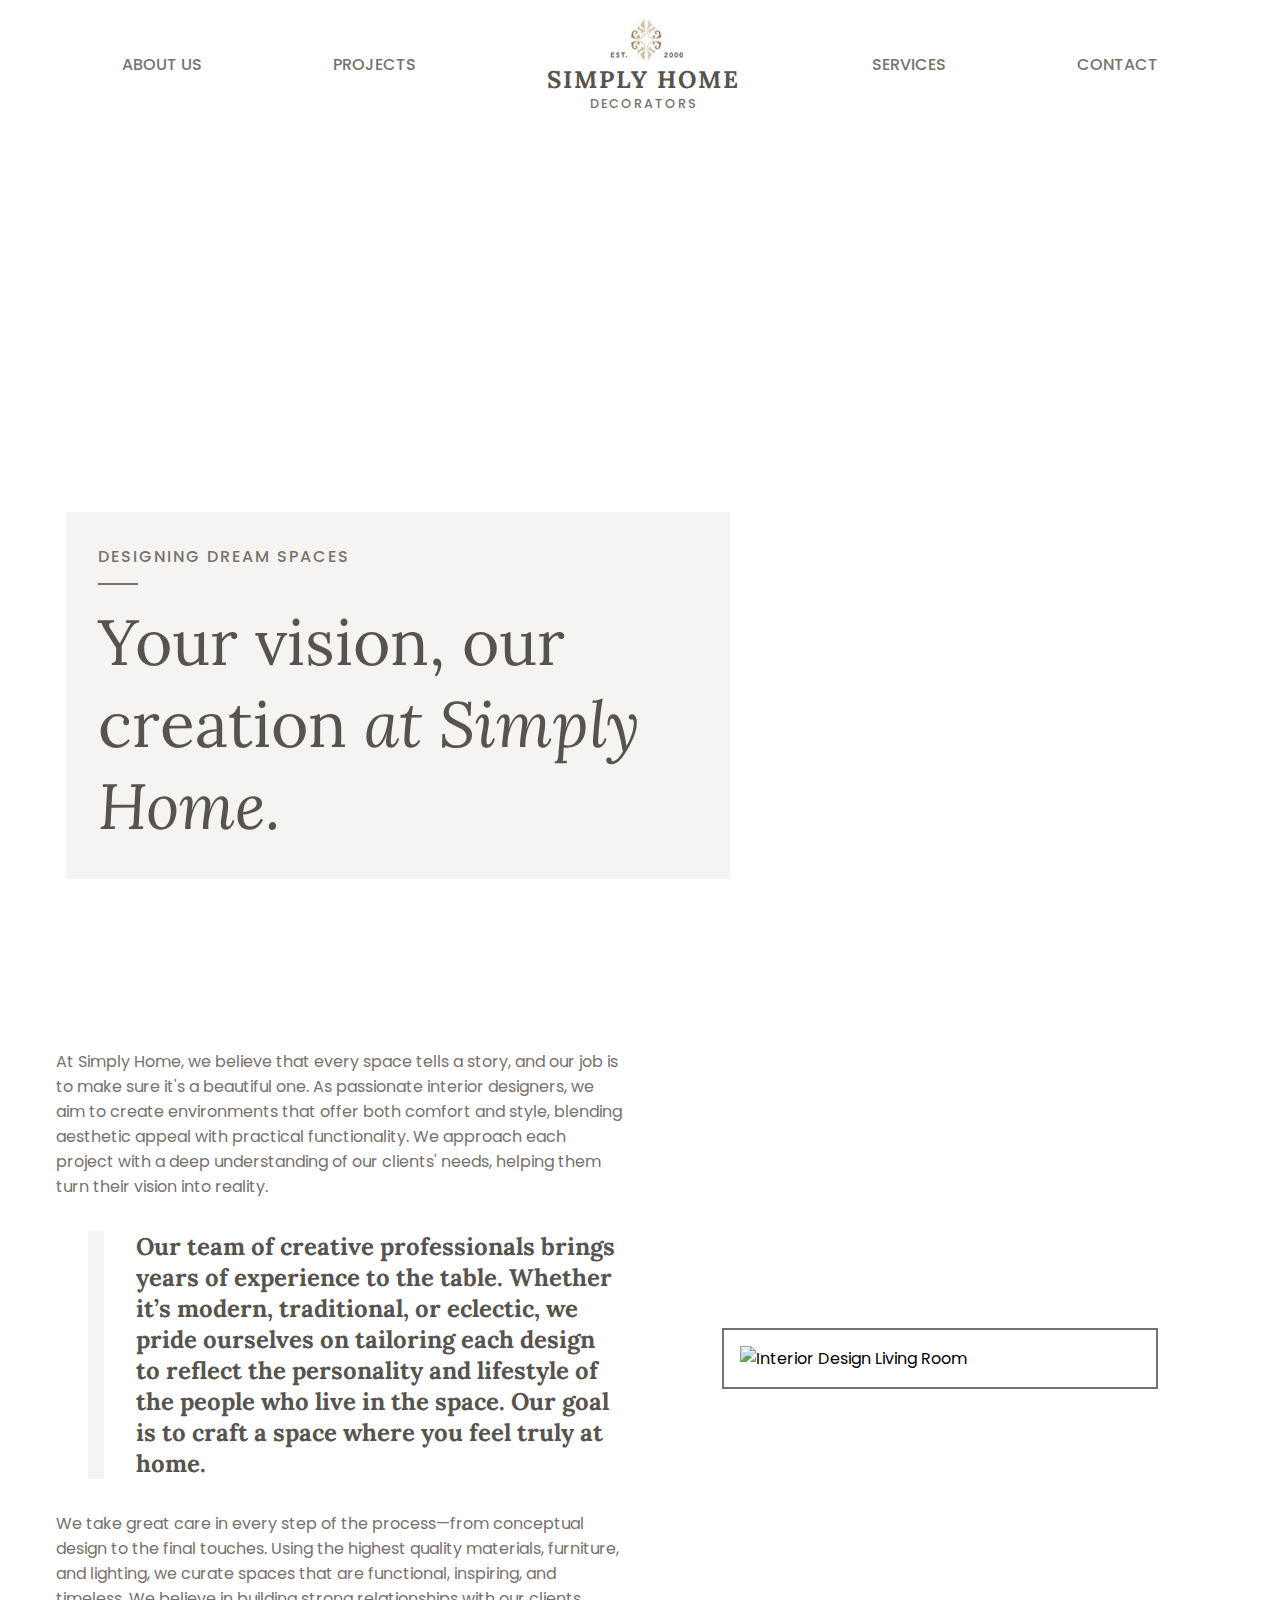
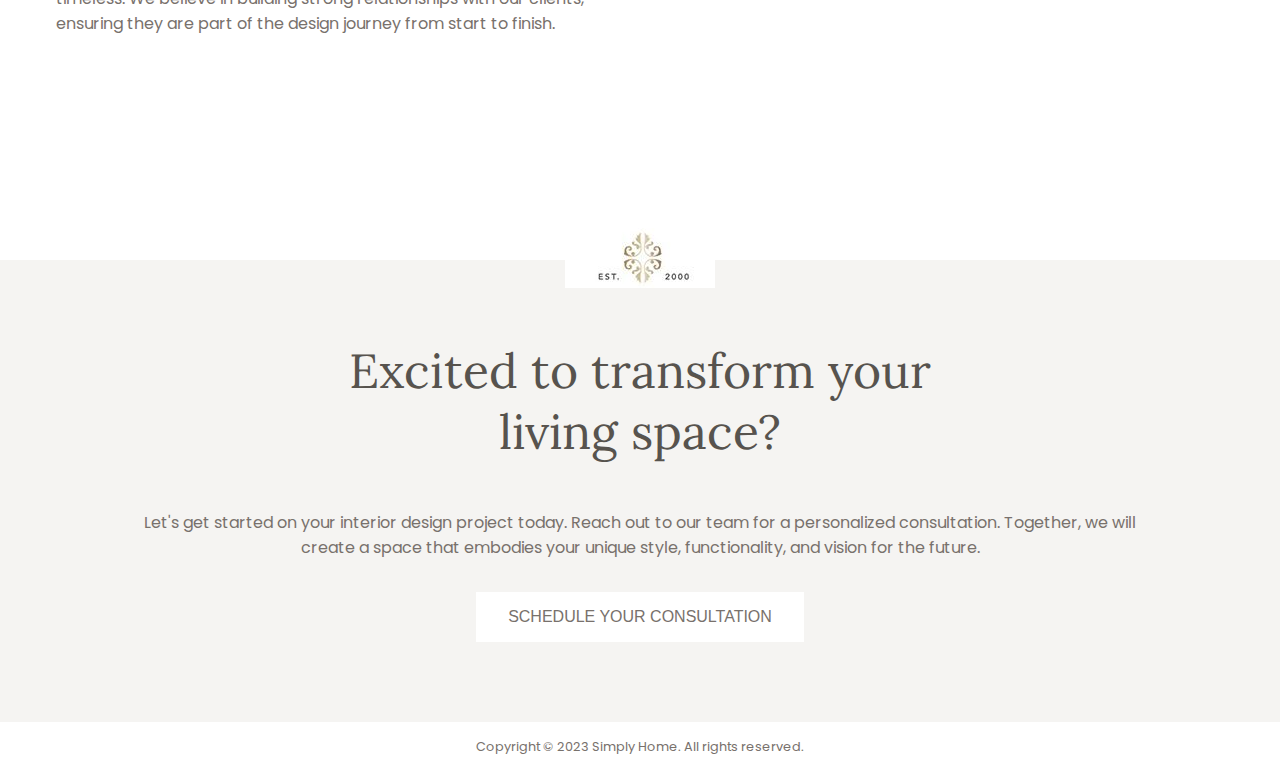
==== Simply Home Decorators/about_us.html @ 39de439b "Add files via upload" ====
<!DOCTYPE html>
<html lang="en">
<head>
  <meta charset="UTF-8">
  <meta name="viewport" content="width=device-width, initial-scale=1.0">
  <link rel="stylesheet" href="./about_uc.css">
  <title>Simply Home | About Us</title>
</head>
<body>
  <nav>
    <ul class="nav__links">
      <li class="link"><a href="./about_us.html">ABOUT US</a></li>
      <li class="link"><a href="./project.html">PROJECTS</a></li>
      <li class="nav__logo">
        <img src="assets/logo.png" alt="logo">
        <a href="./index.html"><h4>SIMPLY HOME</h4></a>
        <p>DECORATORS</p>
      </li>
      <li class="link"><a href="./service.html">SERVICES</a></li>
      <li class="link"><a href="./contact.html">CONTACT</a></li>
    </ul>
  </nav>

  <header class="header">
    <div class="section__container header__container">
      <div class="header__content">
        <h4>DESIGNING DREAM SPACES</h4>
        <h1>Your vision, our creation <span>at Simply Home.</span></h1>
      </div>
    </div>
  </header>

  <section class="section__container about__container">
    <div class="about__content">
      <p>
        At Simply Home, we believe that every space tells a story, and our job is to make sure it's a beautiful one. As passionate interior designers, we aim to create environments that offer both comfort and style, blending aesthetic appeal with practical functionality. We approach each project with a deep understanding of our clients' needs, helping them turn their vision into reality.
      </p>
      <h4>
        Our team of creative professionals brings years of experience to the table. Whether it’s modern, traditional, or eclectic, we pride ourselves on tailoring each design to reflect the personality and lifestyle of the people who live in the space. Our goal is to craft a space where you feel truly at home.
      </h4>
      <p>
        We take great care in every step of the process—from conceptual design to the final touches. Using the highest quality materials, furniture, and lighting, we curate spaces that are functional, inspiring, and timeless. We believe in building strong relationships with our clients, ensuring they are part of the design journey from start to finish.
      </p>
    </div>
    <div class="about__image">
      <img src="https://t3.ftcdn.net/jpg/04/76/60/30/360_F_476603027_PZugjJuivgUVLXTOWLl2IpjSpHHiKcYn.jpg" alt="Interior Design Living Room">
    </div>
  </section>

  <footer class="footer">
    <div class="section__container footer__container">
      <img src="assets/logo.png" alt="footer logo">
      <h4>Excited to transform your living space?</h4>
      <p>
        Let's get started on your interior design project today. Reach out to our team for a personalized consultation. Together, we will create a space that embodies your unique style, functionality, and vision for the future.
      </p>
      <button>SCHEDULE YOUR CONSULTATION</button>
    </div>
  </footer>

  <div class="footer__bar">
    <p>Copyright © 2023 Simply Home. All rights reserved.</p>
  </div>
</body>
</html>
---- Simply Home Decorators/about_uc.css ----
@import url("https://fonts.googleapis.com/css2?family=Lora:ital@0;1&family=Poppins:wght@400;500;600&display=swap");

:root {
  --primary-color: #f5f4f2;
  --text-dark: #57534e;
  --text-light: #78716c;
  --white: #ffffff;
  --max-width: 1200px;
  --header-font: "Lora", serif;
}

* {
  padding: 0;
  margin: 0;
  box-sizing: border-box;
}

.section__container {
  max-width: var(--max-width);
  margin: auto;
  padding: 5rem 1rem;
}

img {
  width: 100%;
  display: flex;
}

a {
  text-decoration: none;
}

body {
  font-family: "Poppins", sans-serif;
}

nav {
  max-width: var(--max-width);
  margin: auto;
  padding: 1rem;
}

.nav__links {
  list-style: none;
  display: flex;
  align-items: center;
  justify-content: space-around;
}
.link a {
  font-weight: 500;
  color: var(--text-light);
  transition: 0.3s;
  text-decoration: none; 
}

.link a:hover {
  color: var(--text-dark);
}


.nav__logo {
  text-align: center;
  cursor: pointer;
}

.nav__logo img {
  margin: auto;
  max-width: 120px;
}

.nav__logo h4 {
  font-size: 1.5rem;
  font-family: var(--header-font);
  letter-spacing: 2px;
  color: var(--text-dark);
}
.nav__logo a {
  text-decoration: none; 
}


.nav__logo p {
  font-size: 0.8rem;
  font-weight: 500;
  letter-spacing: 2px;
  color: var(--text-light);
}

.header {
  margin-bottom: 10rem;
  background-image: url(https://chiedesign.in/wp-content/uploads/2022/05/Luxury-Interior-Design-Living-Room.jpg);
  background-position: center center;
  background-size: cover;
  background-repeat: no-repeat;
}

.header__container {
  min-height: 600px;
  position: relative;
}

.header__content {
  position: absolute;
  bottom: -10rem;
  padding: 2rem;
  background-color: var(--primary-color);
  border: 10px solid var(--white);
}

.header__content h4 {
  position: relative;
  margin-bottom: 2rem;
  font-size: 1rem;
  font-weight: 500;
  letter-spacing: 2px;
  color: var(--text-light);
}

.header__content h4::before {
  position: absolute;
  content: "";
  bottom: -1rem;
  left: 0;
  height: 2px;
  width: 40px;
  background-color: var(--text-light);
}

.header__content h1 {
  width: 100%;
  max-width: 600px;
  font-size: 4rem;
  font-weight: 400;
  font-family: var(--header-font);
  color: var(--text-dark);
}

.header__content h1 span {
  font-style: italic;
}

.about__container {
  padding: 10rem 1rem;
  display: grid;
  grid-template-columns: repeat(2, 1fr);
  gap: 2rem;
  align-items: center;
}

.about__content p {
  margin-bottom: 2rem;
  color: var(--text-light);
}

.about__content h4 {
  position: relative;
  margin-bottom: 2rem;
  padding-left: 5rem;
  font-size: 1.5rem;
  font-family: var(--header-font);
  color: var(--text-dark);
}

.about__content h4::before {
  position: absolute;
  content: "";
  top: 0;
  left: 2rem;
  height: 100%;
  width: 1rem;
  background-color: var(--primary-color);
}

.about__image img {
  margin: auto;
  max-width: 400px;
  outline: 2px solid var(--text-light);
  outline-offset: 1rem;
}

.banner {
  padding: 10rem 0;
  background-image: url(https://chiedesign.in/wp-content/uploads/2022/05/Luxury-Interior-Design-Living-Room.jpg);
  background-position: center center;
  background-size: cover;
  background-repeat: no-repeat;
}

.banner__container {
  text-align: center;
  color: var(--white);
  font-family: var(--header-font);
}

.banner__container h4 {
  font-size: 4rem;
  font-weight: 400;
}

.banner__container p {
  font-size: 1.5rem;
}

.display__container {
  display: grid;
  grid-template-columns: repeat(3, 1fr);
  gap: 2rem;
}

.display__col {
  display: flex;
  flex-direction: column;
  gap: 2rem;
}

.display__content {
  padding: 4rem 0;
  flex: 1;
  display: grid;
  place-content: center;
  text-align: center;
  font-family: var(--header-font);
  color: var(--text-dark);
}

.display__col:nth-child(1) .display__content,
.display__col:nth-child(3) .display__content {
  background-color: #edeae3;
}

.display__col:nth-child(2) .display__content {
  background-color: #daddd6;
}

.display__content h4 {
  font-size: 2.5rem;
  font-weight: 400;
}

.display__content p {
  font-style: italic;
}

.footer {
  margin-top: 2rem;
  position: relative;
  background-color: var(--primary-color);
}

.footer__container {
  text-align: center;
}

.footer__container img {
  position: absolute;
  top: -2rem;
  left: 50%;
  transform: translateX(-50%);
  max-width: 150px;
}

.footer__container h4 {
  max-width: 600px;
  margin: auto;
  margin-bottom: 3rem;
  font-size: 3rem;
  font-weight: 400;
  font-family: var(--header-font);
  color: var(--text-dark);
}

.footer__container p {
  max-width: 1000px;
  margin: auto;
  margin-bottom: 2rem;
  color: var(--text-light);
}

.footer__container button {
  padding: 1rem 2rem;
  outline: none;
  border: none;
  font-size: 1rem;
  font-weight: 500;
  color: var(--text-light);
  background-color: var(--white);
  cursor: pointer;
  transition: 0.3s;
}

.footer__container button:hover {
  color: var(--text-dark);
}

.footer__bar {
  padding: 1rem;
  text-align: center;
  font-size: 0.8rem;
  color: var(--text-light);
}

@media (width < 900px) {
  .about__container {
    grid-template-columns: repeat(1, 1fr);
    gap: 5rem;
  }

  .about__image {
    grid-area: 1/1/2/2;
  }

  .display__container {
    grid-template-columns: repeat(2, 1fr);
    gap: 1rem;
  }

  .display__col:nth-child(3) {
    display: none;
  }
}

@media (width < 600px) {
  .link {
    display: none;
  }

  .header {
    margin-bottom: 20rem;
  }

  .header__content {
    bottom: -20rem;
  }

  .display__container {
    grid-template-columns: repeat(1, 1fr);
  }

  .display__col:nth-child(3) {
    display: flex;
  }
}
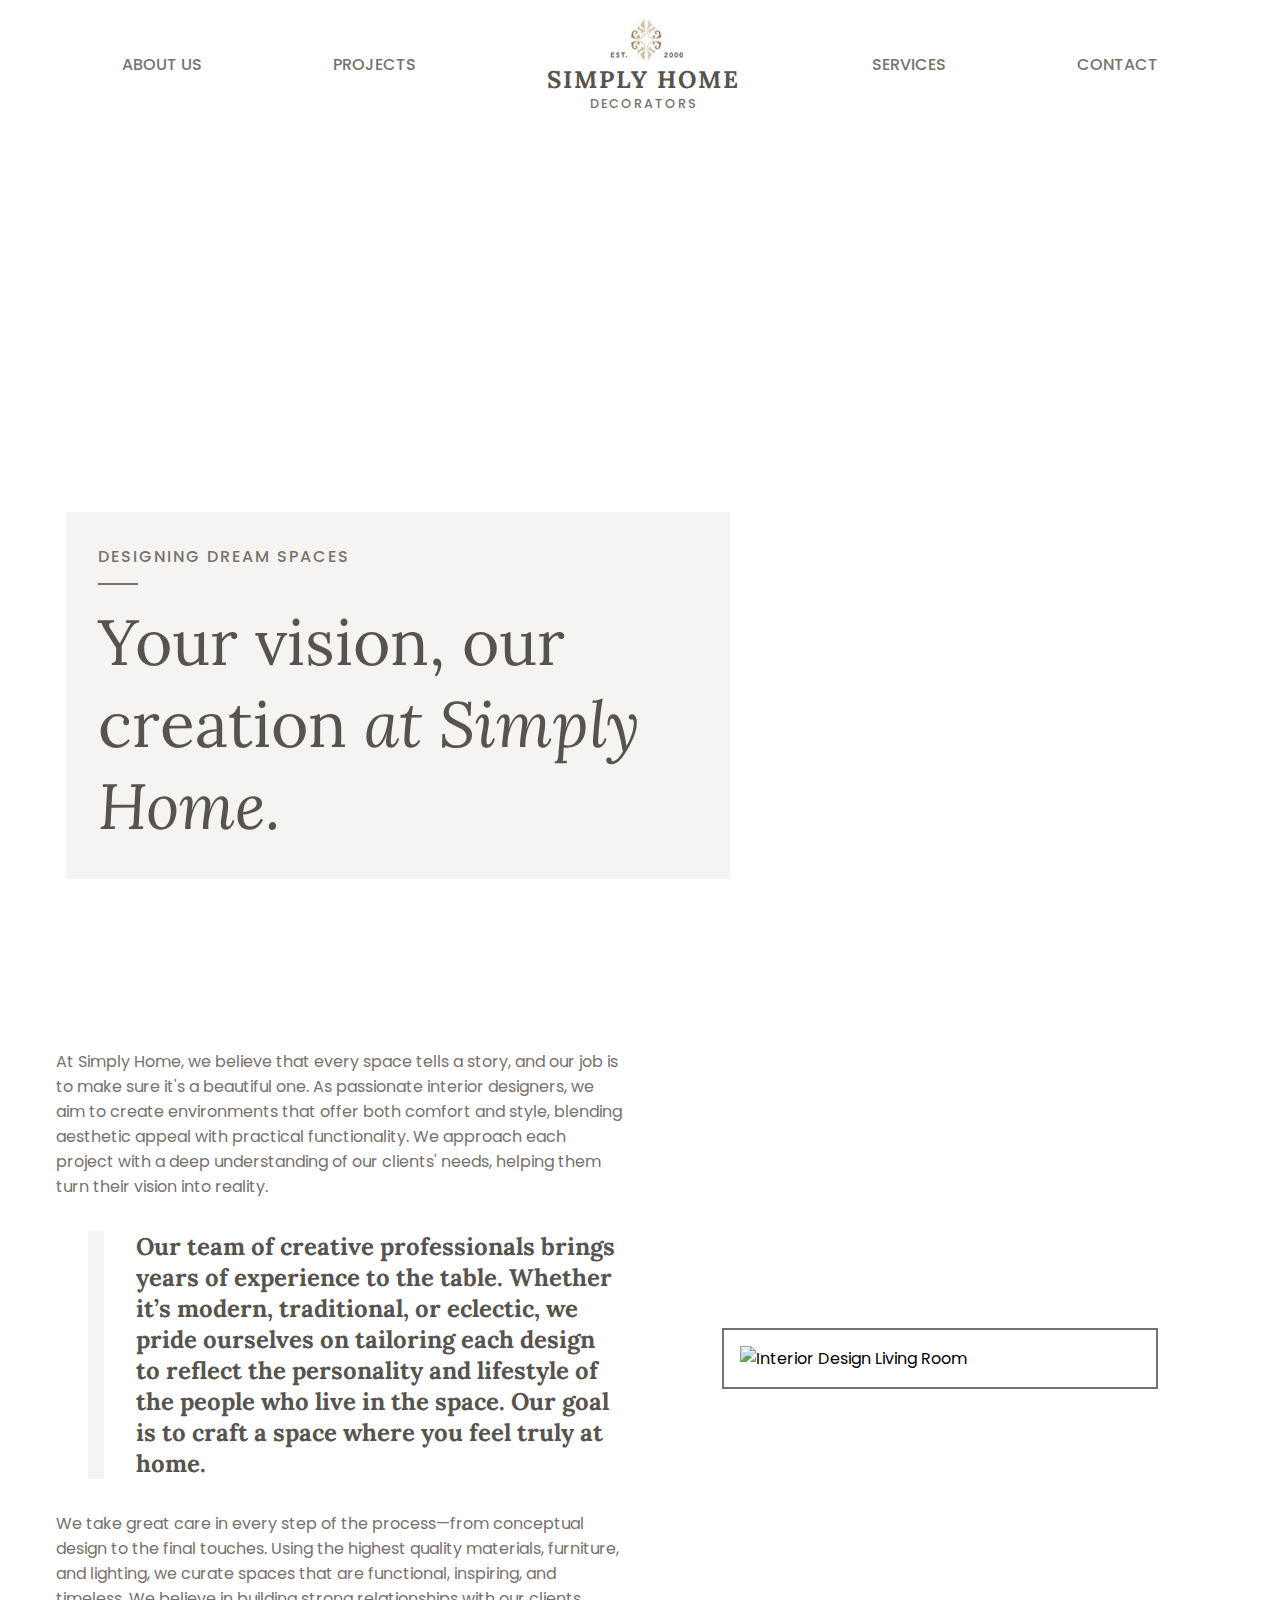
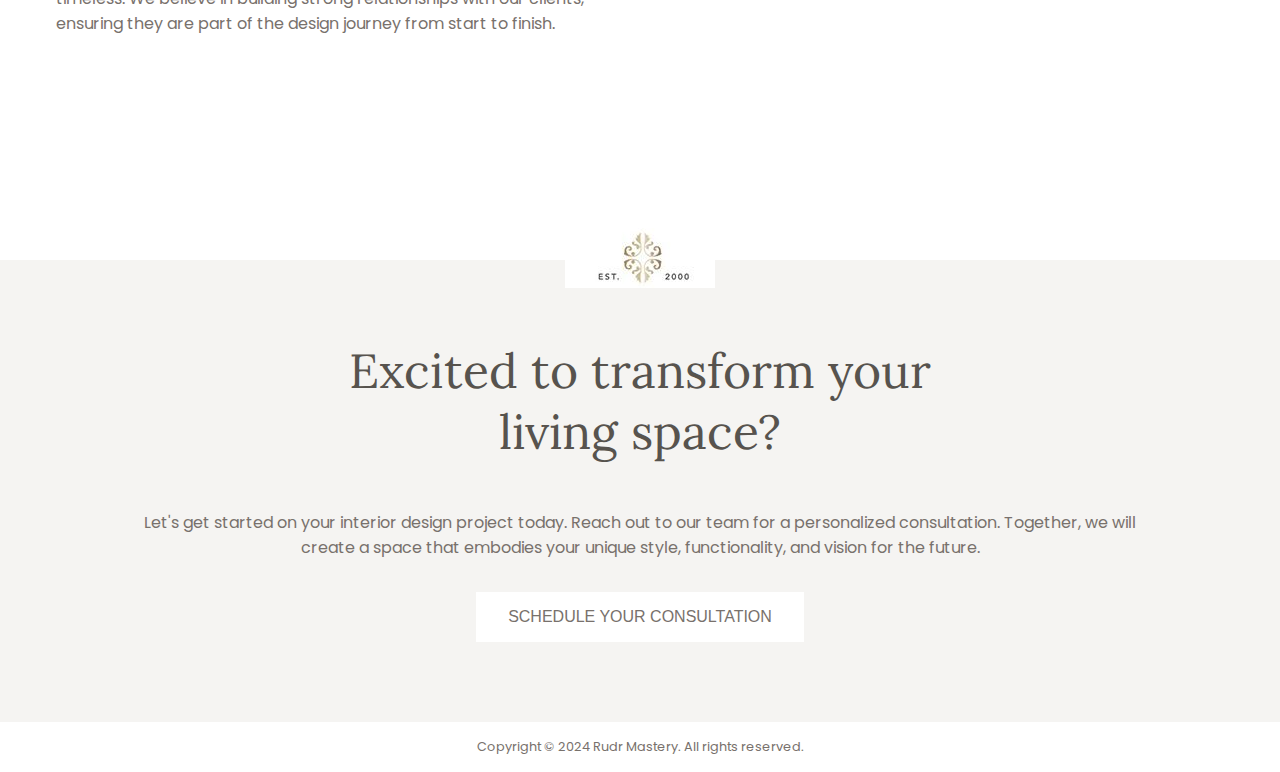
==== commit 3a44909f: "Add files via upload" ====
--- a/Simply Home Decorators/about_us.html
+++ b/Simply Home Decorators/about_us.html
@@ -59,7 +59,7 @@
   </footer>
 
   <div class="footer__bar">
-    <p>Copyright © 2023 Simply Home. All rights reserved.</p>
+    <p>Copyright © 2024 Rudr Mastery. All rights reserved.</p>
   </div>
 </body>
 </html>
